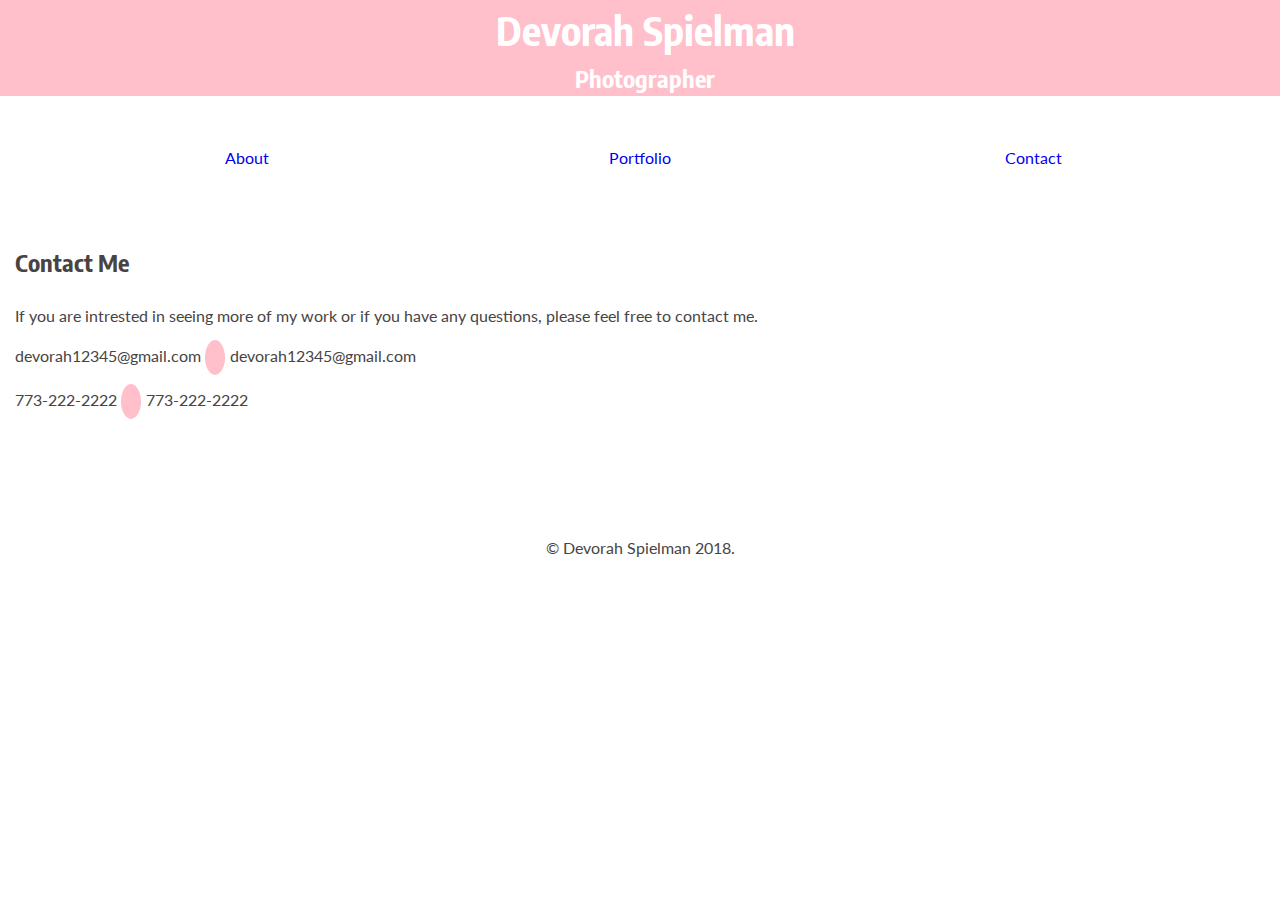
==== Contact.html @ 2a9ec098 "First Commit" ====
<!DOCTYPE html>
<html>
    <head>
        <title> Devorah Spielman| About Me</title>
        <meta charset="utf-8">
        <link href="https://fonts.googleapis.com/css?family=Encode+Sans+Condensed|Lato" rel="stylesheet">
        <link rel="stylesheet" href="https://use.fontawesome.com/releases/v5.1.0/css/all.css" integrity="sha384-lKuwvrZot6UHsBSfcMvOkWwlCMgc0TaWr+30HWe3a4ltaBwTZhyTEggF5tJv8tbt" crossorigin="anonymous">
        <link rel="stylesheet" type="text/css" href="css/normalize.css">
        <link rel="stylesheet" type="text/css" href="css/styles.css">
        </head>

    <body>

    <header>
    	<h1>Devorah Spielman</h1>
    	<h2> Photographer</h2> 

    	<nav>
    		<ul>
    			<li><a href="index.html">About</a></li>
    			<li><a href="Portfolio.html">Portfolio</a></li>
    			<li><a href="Contact.html">Contact</a></li>
                <link href="https://fonts.googleapis.com/css?family=Encode+Sans+Condensed|Lato" rel="stylesheet">
        <link rel="stylesheet" type="text/css" href="css/normalize.css">
        <link rel="stylesheet" type="text/css" href="css/styles.css">
    		</ul>
    		
    	</nav>
    </header>
    <main>
        <section id="contact-info">
    	   <h3>Contact Me</h3>
           <p> If you are intrested in seeing more of my work or if you have any questions, please feel free to contact me.</p>
        <section id="contact-list">
            
    	   <ul>
    		  <li>
                <a href= devorah12345@gmail.com>devorah12345@gmail.com</a>
                <i class="far fa-envelope contact-icon">
                </i>devorah12345@gmail.com</a>
              </li>
    		  <li>
                <a href=773-222-2222> 773-222-2222</a>
                <i class="fas fa-phone contact-icon"></i>773-222-2222</a>
            </li>

    	   </ul>
        </section>
    	
    </main>

    <footer>
        <p>&copy; Devorah Spielman 2018.</p>
    	
    </footer>
    	
    </body>
</html>
---- css/styles.css ----
img{
                max-width: 100%;
            }
 body{
 	font-size:16px;
 	font-family:'Lato', sans-serif;
 	line-height: 1.5;
 }
 a{
 	text-decoration: none;
 	font-size: 1em;
 } 
 p{
 	text-decoration: none;
 	font-size: 1em;

 } 


 h1, h2, h3{
 	font-family:'Encode Sans Condensed',sans-serif;
 	font-weight: bold;

 }
 h1{
 	font-size: 2.5em;
 }
 h2, h3{
 	font-size: 1.5em;

 }
 header{
 	background: pink;
 	color:#fff;
 }
 header h1, header h2{
 	margin:0 0 0 10px;
 	text-align: center;

 }
 nav{
 	background: white;
 	text-align: center;
 	padding: 10px 0 ;
 	border-bottom: 1px,solid pink;
 }
 nav ul{
 	list-style: none;
 	margin: 2.5%;
 	padding: 0;
 }
 nav ul li{
 	display: inline-block;
 	width: 32%;
 	padding: 0;
 }
 nav a{
 	display: block;
 	color: #484444
 	font-weight: bold;
 	padding:8px;
 	margin: 0;
 }
 nav a:hover {
 	background: grey;
 	color:#fff;
 	border-radius: 5%;

 }
 main {
    color: #484444;
    margin: 0 15px;
}
footer {
    background: #fff;
    color: #484444;
    padding: 5% 0 0 0;
    text-align: center;
}
footer p {
    margin-top: 40px;
}
#about-me img {
    display: block;
    border-radius: 20%;
    margin: auto;
}
#contact-list ul {
    list-style: none;
    margin: 0;
    padding: 0;
}
#contact-list li {
    margin: 0 0 20px 0;
    padding: 0;
}
#contact-list a {
    color: #484444;
    padding: 10px 0;
}
.contact-icon {
    margin: 0 5px 0 0;
    padding: 10px;
    background: pink;
    color: white;
    border-radius: 100%;
    font-size: 0.75em;
}
#contact-list a:hover i.contact-icon {
    transition-duration: 500ms;
    background: white;
    color: pink;
}
---- css/styles.css ----
img{
                max-width: 100%;
            }
 body{
 	font-size:16px;
 	font-family:'Lato', sans-serif;
 	line-height: 1.5;
 }
 a{
 	text-decoration: none;
 	font-size: 1em;
 } 
 p{
 	text-decoration: none;
 	font-size: 1em;

 } 


 h1, h2, h3{
 	font-family:'Encode Sans Condensed',sans-serif;
 	font-weight: bold;

 }
 h1{
 	font-size: 2.5em;
 }
 h2, h3{
 	font-size: 1.5em;

 }
 header{
 	background: pink;
 	color:#fff;
 }
 header h1, header h2{
 	margin:0 0 0 10px;
 	text-align: center;

 }
 nav{
 	background: white;
 	text-align: center;
 	padding: 10px 0 ;
 	border-bottom: 1px,solid pink;
 }
 nav ul{
 	list-style: none;
 	margin: 2.5%;
 	padding: 0;
 }
 nav ul li{
 	display: inline-block;
 	width: 32%;
 	padding: 0;
 }
 nav a{
 	display: block;
 	color: #484444
 	font-weight: bold;
 	padding:8px;
 	margin: 0;
 }
 nav a:hover {
 	background: grey;
 	color:#fff;
 	border-radius: 5%;

 }
 main {
    color: #484444;
    margin: 0 15px;
}
footer {
    background: #fff;
    color: #484444;
    padding: 5% 0 0 0;
    text-align: center;
}
footer p {
    margin-top: 40px;
}
#about-me img {
    display: block;
    border-radius: 20%;
    margin: auto;
}
#contact-list ul {
    list-style: none;
    margin: 0;
    padding: 0;
}
#contact-list li {
    margin: 0 0 20px 0;
    padding: 0;
}
#contact-list a {
    color: #484444;
    padding: 10px 0;
}
.contact-icon {
    margin: 0 5px 0 0;
    padding: 10px;
    background: pink;
    color: white;
    border-radius: 100%;
    font-size: 0.75em;
}
#contact-list a:hover i.contact-icon {
    transition-duration: 500ms;
    background: white;
    color: pink;
}
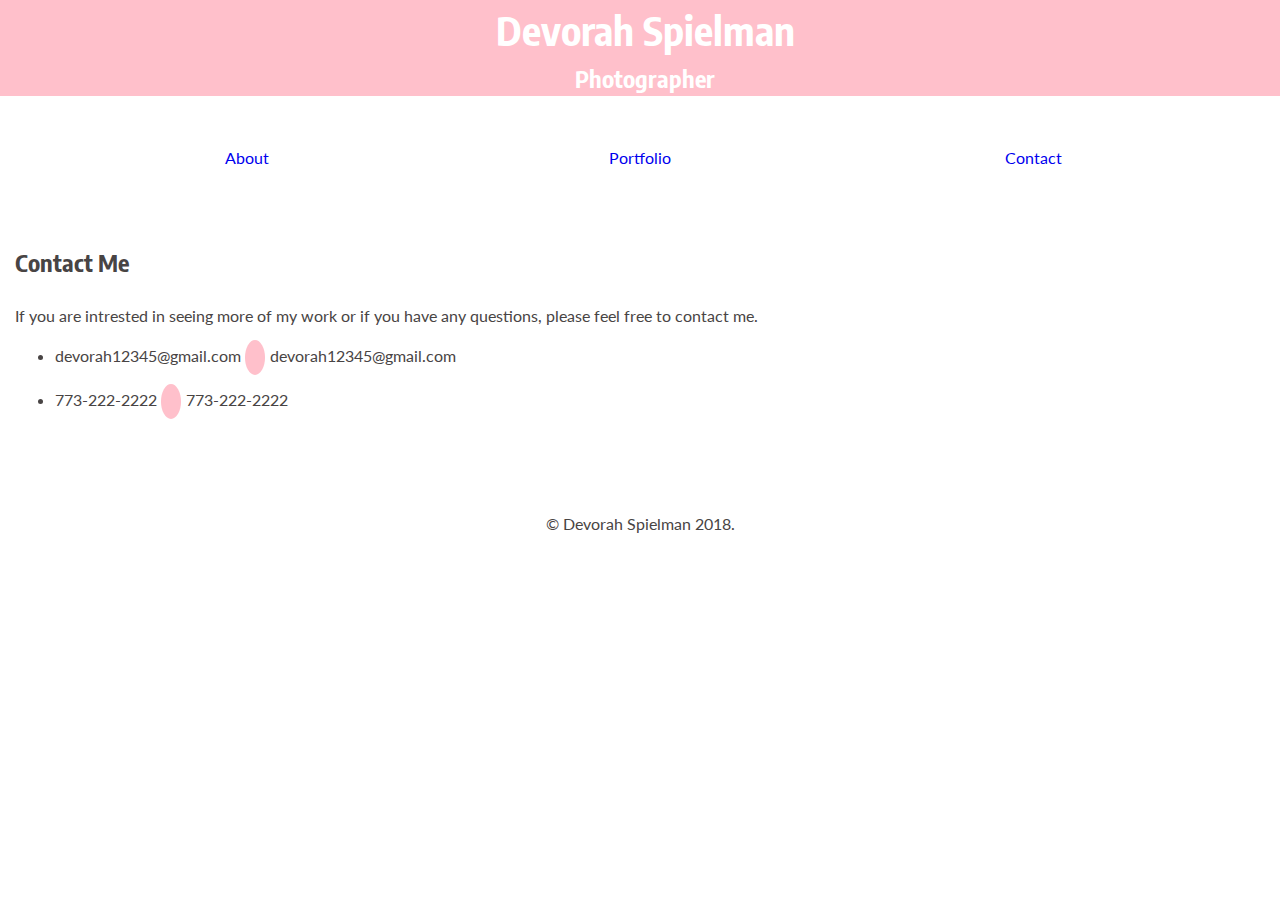
==== commit dee28818: "responsive" ====
--- a/Contact.html
+++ b/Contact.html
@@ -7,6 +7,9 @@
         <link rel="stylesheet" href="https://use.fontawesome.com/releases/v5.1.0/css/all.css" integrity="sha384-lKuwvrZot6UHsBSfcMvOkWwlCMgc0TaWr+30HWe3a4ltaBwTZhyTEggF5tJv8tbt" crossorigin="anonymous">
         <link rel="stylesheet" type="text/css" href="css/normalize.css">
         <link rel="stylesheet" type="text/css" href="css/styles.css">
+         <link rel "stylesheet" type= "text/css" href="css/responsive.css">
+         <meta name ="viewport" content="width=device-width, initial-scale=1.0">
+
         </head>
 
     <body>
@@ -51,6 +54,16 @@
 
     <footer>
         <p>&copy; Devorah Spielman 2018.</p>
+        <ul class= "social-icon-list">
+                <li class= "social-icons">
+              
+                    <i class="fa fa-github" aria-hidden="true"></i>
+
+                 </li class= "social-icon"> 
+                    <i class="fa fa-medium" aria-hidden="true"></i>
+                </li>
+            </ul>
+
     	
     </footer>
     	
--- a/css/styles.css
+++ b/css/styles.css
@@ -1,6 +1,7 @@
  img{
                 max-width: 100%;
             }
+/*Font*/
  body{
  	font-size:16px;
  	font-family:'Lato', sans-serif;
@@ -27,6 +28,7 @@
  }
  h2, h3{
  	font-size: 1.5em;
+ /*Header*/
 
  }
  header{
@@ -36,7 +38,7 @@
  header h1, header h2{
  	margin:0 0 0 10px;
  	text-align: center;
-
+/*navigation bar*/
  }
  nav{
  	background: white;
@@ -67,6 +69,7 @@
  	border-radius: 5%;
 
  }
+ /*Body*/
  main {
     color: #484444;
     margin: 0 15px;
@@ -76,15 +79,18 @@
     color: #484444;
     padding: 5% 0 0 0;
     text-align: center;
-}
+}   clear: both;
+
 footer p {
     margin-top: 40px;
 }
+/*images*/
 #about-me img {
     display: block;
     border-radius: 20%;
     margin: auto;
 }
+#
 #contact-list ul {
     list-style: none;
     margin: 0;
@@ -105,9 +111,40 @@
     color: white;
     border-radius: 100%;
     font-size: 0.75em;
+
 }
-#contact-list a:hover i.contact-icon {
+.center{
+    display: block;
+    margin-left:auto;
+    margin-right: auto;
+    width: 50%;
+}
+#contact-list a:hover i.contact-icon, li.social-icon a:hover {
     transition-duration: 500ms;
     background: white;
     color: pink;
-}+}
+.social-icon-list{
+    list-style: none;
+    display: block;
+    margin: 20px o;
+    padding: 0;
+
+}
+
+li.social-icon{
+    display: inline-block;
+    margin: 0 6px;
+
+}
+
+li.social-icon a{
+    transition-duration: 500ms;
+    color: #fff
+    padding: 10px;
+    background: purple;
+    border border-radius: 35%;
+
+}
+
+
--- a/css/responsive.css
+++ b/css/responsive.css
@@ -0,0 +1,55 @@
+@media screen and (min-width: 480px)
+{
+	#about-me img{
+		float: right;
+		width: 45%;
+		max-width: 400px;
+		margin: 0 5%;}
+
+	nav {
+		padding:0;
+	}
+	nav li {
+		width: 22%;
+		margin: 2.5% 5%;
+
+	}
+	nav a {
+		font-size: 1.5 em;
+
+	}
+
+}
+
+@media screen and (min-width: 660px) 
+{
+ body {
+ 	font-size: 18px;}
+ 	#contact-list{
+ 		display: inline-block;
+ 		width: 40%
+ 		margin 3%;
+ 	}
+ 	#contact-info{
+ 		display: inline-block;
+ 		width: 50%;
+ 		float: left;
+
+ 	}
+ 	#portfolio li{
+ 		width: 28.3333%;
+ 	}
+ 	#portfolio li:nth-child(odd){
+ 		clear; none;
+ 	}
+ 	#portfolio li:nth-child(4n){
+ 		clear; left;
+ 	}
+
+ 	}
+}
+
+
+
+
+}--- a/css/styles.css
+++ b/css/styles.css
@@ -1,6 +1,7 @@
  img{
                 max-width: 100%;
             }
+/*Font*/
  body{
  	font-size:16px;
  	font-family:'Lato', sans-serif;
@@ -27,6 +28,7 @@
  }
  h2, h3{
  	font-size: 1.5em;
+ /*Header*/
 
  }
  header{
@@ -36,7 +38,7 @@
  header h1, header h2{
  	margin:0 0 0 10px;
  	text-align: center;
-
+/*navigation bar*/
  }
  nav{
  	background: white;
@@ -67,6 +69,7 @@
  	border-radius: 5%;
 
  }
+ /*Body*/
  main {
     color: #484444;
     margin: 0 15px;
@@ -76,15 +79,18 @@
     color: #484444;
     padding: 5% 0 0 0;
     text-align: center;
-}
+}   clear: both;
+
 footer p {
     margin-top: 40px;
 }
+/*images*/
 #about-me img {
     display: block;
     border-radius: 20%;
     margin: auto;
 }
+#
 #contact-list ul {
     list-style: none;
     margin: 0;
@@ -105,9 +111,40 @@
     color: white;
     border-radius: 100%;
     font-size: 0.75em;
+
 }
-#contact-list a:hover i.contact-icon {
+.center{
+    display: block;
+    margin-left:auto;
+    margin-right: auto;
+    width: 50%;
+}
+#contact-list a:hover i.contact-icon, li.social-icon a:hover {
     transition-duration: 500ms;
     background: white;
     color: pink;
-}+}
+.social-icon-list{
+    list-style: none;
+    display: block;
+    margin: 20px o;
+    padding: 0;
+
+}
+
+li.social-icon{
+    display: inline-block;
+    margin: 0 6px;
+
+}
+
+li.social-icon a{
+    transition-duration: 500ms;
+    color: #fff
+    padding: 10px;
+    background: purple;
+    border border-radius: 35%;
+
+}
+
+
